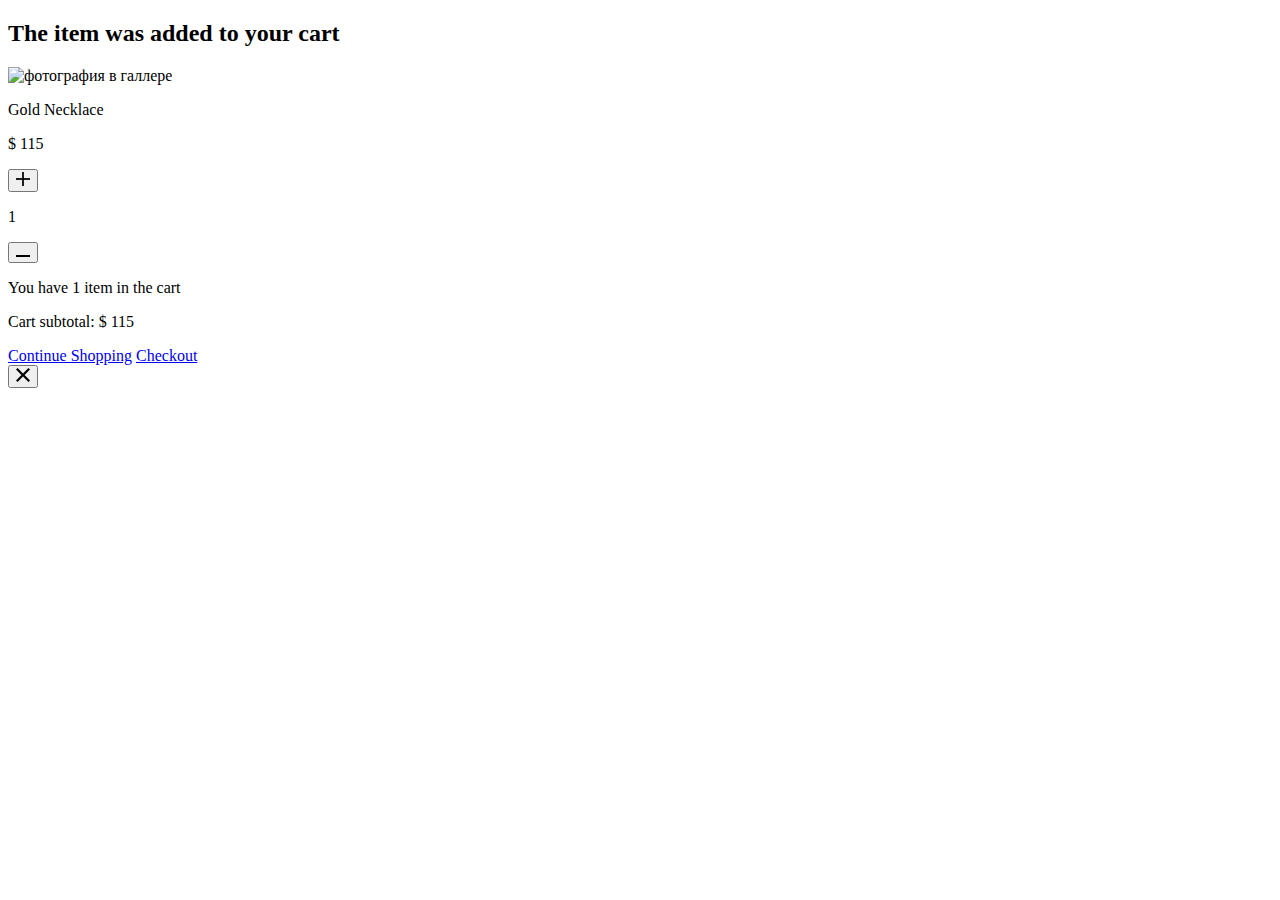
==== modal.html @ 7dd955ee "Done" ====
<!DOCTYPE html>
<html lang="ru">

<head>
  <meta charset="utf-8" />
  <title>Сайт о ювелирных изделиях</title>
  <meta name="description" content="Ювелирные изделия" />
  <meta name="keywords" content="кольца, ожерелья, серьги" />
  <meta name="viewport" content="width=device-width, initial-scale=1" />
  <link rel="preload" href="css/style.min.css" as="style" />
  <link rel="preload" href="fonts/poppins-regular.woff" as="font" />
  <link rel="preload" href="fonts/cormorant-garamond-600.woff2" as="font" />
  <link rel="stylesheet" href="css/style.min.css" />
</head>

<body class="page">
  <section class="modal">
    <div class="modal__inner">
      <div class="modal__header">
        <h2 class="modal__title">The item was added to your cart</h2>
      </div>
      <div class="modal__information">
        <div class="modal__image">
          <picture class="modal__picture">
            <source type="image/webp" srcset="img/modal-picture.webp, img/modal-picture@2x.webp 2x ">
            <img src="img/modal-picture.jpg" srcset="img/modal-picture@2x.jpg 2x" alt="фотография в галлере" width="84"
              height="79" />
            <!--width: 84, height: 79, for retina width: 168, height: 158-->
          </picture>
        </div>
        <div class="modal__info">
          <p class="modal__item">Gold Necklace </p>
          <p class="modal__price">$ 115</p>
        </div>
        <div class="modal__quantity">
          <button class="modal__plus" type="button" aria-label="добавить"><svg width="14" height="14"
              viewBox="0 0 14 14" fill="none" xmlns="http://www.w3.org/2000/svg">
              <path d="M0 6.125H14V7.875H0V6.125Z" fill="currentColor" />
              <path d="M6.125 14V0H7.875V14H6.125Z" fill="currentColor" />
            </svg></button>
          <p class="modal__unit">1</p>
          <button class="modal__minus" type="button" aria-label="удалить"><svg width="14" height="2" viewBox="0 0 14 2"
              fill="none" xmlns="http://www.w3.org/2000/svg">
              <path d="M0 0H14V2H0V0Z" fill="currentColor" />
            </svg>
          </button>
        </div>
      </div>
      <div class="modal__text">
        <div class="modal__text-inner">
          <p class="modal__text-price">You have 1 item in the cart</p>
        </div>
        <div class="modal__text-inner">
          <p class="modal__text-cart">Cart subtotal: $ 115</p>
        </div>
      </div>
      <div class="modal__buttons">
        <a class="modal__link" href="catalog.html"><span>Continue Shopping</span></a>
        <a class="modal__link" href="#"><span>Checkout</span></a>
      </div>
      <button class="modal__close" type="button" aria-label="Закрыть модальное окно">
        <svg width="14" height="14" viewBox="0 0 14 14" fill="none" xmlns="http://www.w3.org/2000/svg">
          <path
            d="M7 5.44469L12.4447 0L14 1.55531L8.55531 7L14 12.4447L12.4447 14L7 8.55531L1.55531 14L0 12.4447L5.44469 7L0 1.55531L1.55531 0L7 5.44469Z"
            fill="currentColor" />
        </svg>
      </button>
    </div>
  </section>
  <script src="js/main.js"></script>
</body>

</html>
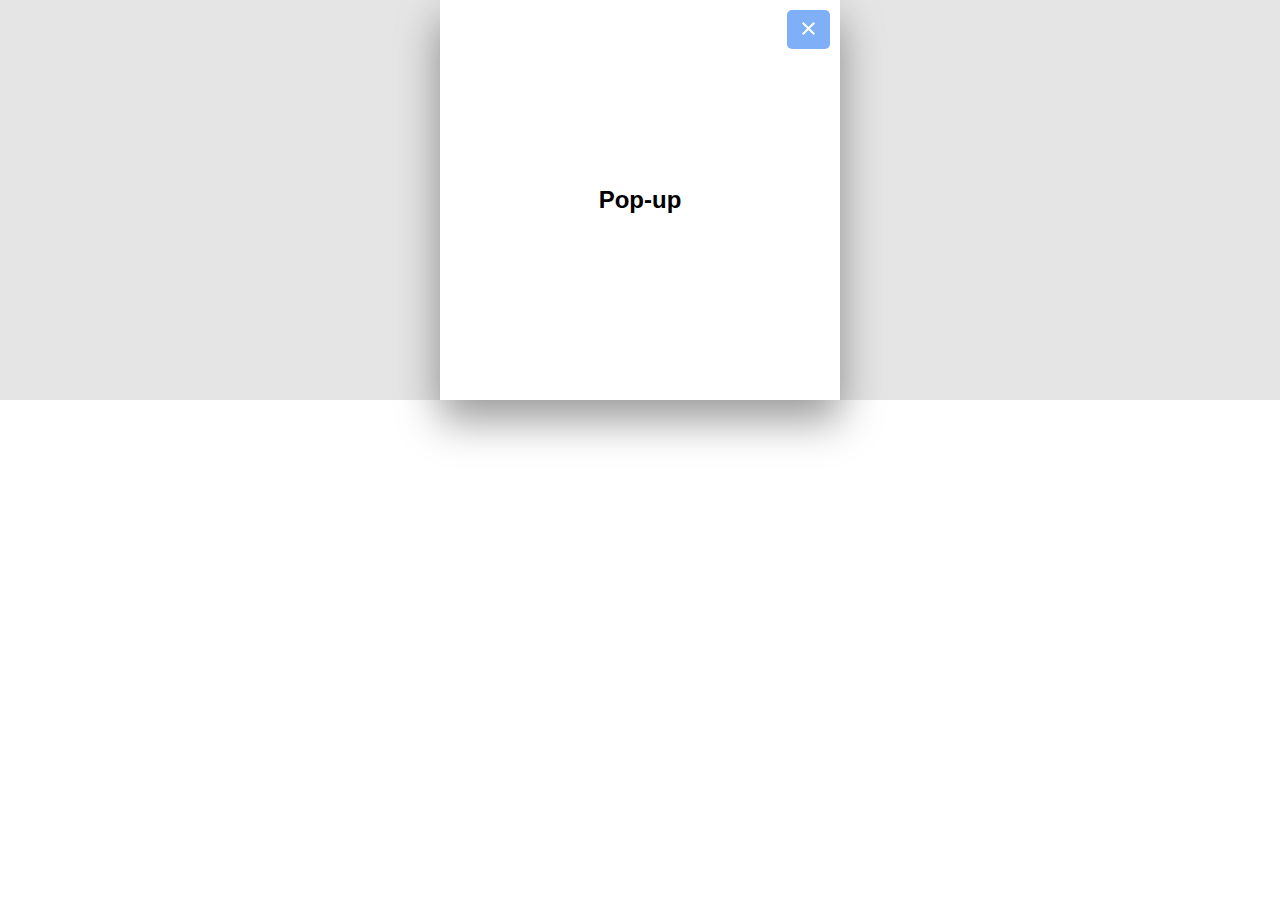
==== commit a796e3cf: "Modal done" ====
--- a/modal.html
+++ b/modal.html
@@ -1,64 +1,25 @@
 <!DOCTYPE html>
 <html lang="ru">
 
-<head>
-  <meta charset="utf-8" />
-  <title>Сайт о ювелирных изделиях</title>
-  <meta name="description" content="Ювелирные изделия" />
-  <meta name="keywords" content="кольца, ожерелья, серьги" />
-  <meta name="viewport" content="width=device-width, initial-scale=1" />
-  <link rel="preload" href="css/style.min.css" as="style" />
-  <link rel="preload" href="fonts/poppins-regular.woff" as="font" />
-  <link rel="preload" href="fonts/cormorant-garamond-600.woff2" as="font" />
-  <link rel="stylesheet" href="css/style.min.css" />
-</head>
+  <head>
+    <meta charset="utf-8" />
+    <title>NodaSoft</title>
+    <meta name="description" content="test" />
+    <meta name="keywords" content="test" />
+    <meta name="viewport" content="width=device-width, initial-scale=1" />
+    <link rel="preload" href="style.css" as="style" />
+    <link rel="preload" href="fonts/Rajdhani.woff2" as="font" />
+    <link rel="preload" href="fonts/Rajdhani.woff" as="font" />
+    <link rel="stylesheet" href="style.css" />
+  </head>
 
 <body class="page">
   <section class="modal">
     <div class="modal__inner">
       <div class="modal__header">
-        <h2 class="modal__title">The item was added to your cart</h2>
+        <h2 class="modal__title">Pop-up</h2>
       </div>
-      <div class="modal__information">
-        <div class="modal__image">
-          <picture class="modal__picture">
-            <source type="image/webp" srcset="img/modal-picture.webp, img/modal-picture@2x.webp 2x ">
-            <img src="img/modal-picture.jpg" srcset="img/modal-picture@2x.jpg 2x" alt="фотография в галлере" width="84"
-              height="79" />
-            <!--width: 84, height: 79, for retina width: 168, height: 158-->
-          </picture>
-        </div>
-        <div class="modal__info">
-          <p class="modal__item">Gold Necklace </p>
-          <p class="modal__price">$ 115</p>
-        </div>
-        <div class="modal__quantity">
-          <button class="modal__plus" type="button" aria-label="добавить"><svg width="14" height="14"
-              viewBox="0 0 14 14" fill="none" xmlns="http://www.w3.org/2000/svg">
-              <path d="M0 6.125H14V7.875H0V6.125Z" fill="currentColor" />
-              <path d="M6.125 14V0H7.875V14H6.125Z" fill="currentColor" />
-            </svg></button>
-          <p class="modal__unit">1</p>
-          <button class="modal__minus" type="button" aria-label="удалить"><svg width="14" height="2" viewBox="0 0 14 2"
-              fill="none" xmlns="http://www.w3.org/2000/svg">
-              <path d="M0 0H14V2H0V0Z" fill="currentColor" />
-            </svg>
-          </button>
-        </div>
-      </div>
-      <div class="modal__text">
-        <div class="modal__text-inner">
-          <p class="modal__text-price">You have 1 item in the cart</p>
-        </div>
-        <div class="modal__text-inner">
-          <p class="modal__text-cart">Cart subtotal: $ 115</p>
-        </div>
-      </div>
-      <div class="modal__buttons">
-        <a class="modal__link" href="catalog.html"><span>Continue Shopping</span></a>
-        <a class="modal__link" href="#"><span>Checkout</span></a>
-      </div>
-      <button class="modal__close" type="button" aria-label="Закрыть модальное окно">
+      <button class="modal__close button" type="button" aria-label="Закрыть модальное окно">
         <svg width="14" height="14" viewBox="0 0 14 14" fill="none" xmlns="http://www.w3.org/2000/svg">
           <path
             d="M7 5.44469L12.4447 0L14 1.55531L8.55531 7L14 12.4447L12.4447 14L7 8.55531L1.55531 14L0 12.4447L5.44469 7L0 1.55531L1.55531 0L7 5.44469Z"
@@ -67,7 +28,5 @@
       </button>
     </div>
   </section>
-  <script src="js/main.js"></script>
 </body>
-
 </html>
--- a/style.css
+++ b/style.css
@@ -0,0 +1,230 @@
+/* ------Fonts----- */
+
+@font-face {
+  font-family: "Rajdhani";
+  font-style: normal;
+  font-weight: 400;
+  src:
+    local("Rajdhani"),
+    local("Rajdhani"),
+    url("../src/fonts/Rajdhani.woff2") format("woff2"), /* Super Modern Browsers */
+    url("../src/fonts/Rajdhanibold.woff") format("woff"); /* Modern Browsers */
+}
+
+/* ------Global----- */
+
+body {
+  font-family: "Rajdhani", "Arial", sans-serif;
+  font-weight: 400;
+  font-size: 16px;
+  line-height: 18px;
+  margin: 0;
+}
+
+main {
+  display: flex;
+  flex-direction: column;
+  min-height: 100vh;
+  background-color: #c0dbd9;
+}
+
+*,
+*::before,
+*::after {
+  box-sizing: border-box;
+}
+
+.button {
+  cursor: pointer;
+}
+
+.button:hover,
+.button:focus {
+  color: #000;
+  background-color: grey;
+  border: 1px solid #000;
+}
+
+.button:active {
+  opacity: 0.5;
+}
+
+.button:disabled {
+  opacity: 0.1;
+}
+
+/* ------Container----- */
+
+.container {
+  max-width: 1200px;
+  margin: 0 auto;
+  padding: 0 15px;
+}
+
+@media (max-width: 1023px) {
+  .container {
+    max-width: 1023px;
+  }
+}
+
+@media (max-width: 769px) {
+  .container {
+    max-width: 719px;
+  }
+}
+
+/* ------Blocks----- */
+
+/* ------Header----- */
+
+.header {
+  padding: 41px 0 41px 30px;
+}
+
+.header,
+.footer {
+  background-color: #7faff7;
+}
+
+.header__link {
+  padding: 9px 15px;
+  color: #fff;
+  background-color: #a5c7f9;
+  text-decoration: none;
+  border-radius: 5px;
+  font-size: 20px;
+  line-height: 23px;
+}
+
+.header,
+.big-blocks {
+  margin-bottom: 15px;
+}
+
+/* ------Big-blocks----- */
+
+.big-blocks__list {
+  list-style: none;
+  padding-left: 0;
+  display: grid;
+  grid-template-rows: 1fr 1fr;
+  grid-template-columns: 1fr 1fr 1fr 1fr 1fr 1fr;
+  margin: 0;
+  grid-row-gap: 15px;
+  background-color: #b3f95a;
+}
+
+.big-blocks__item {
+  background-color: #8ad191;
+  display: flex;
+  justify-content: center;
+}
+
+.big-blocks__item svg {
+  margin-top: 68px;
+  margin-bottom: 68px;
+}
+
+.big-blocks__item:nth-child(1) {
+  grid-column-start: 1;
+  grid-column-end: 3;
+}
+
+.big-blocks__item:nth-child(2) {
+  grid-column-start: 3;
+  grid-column-end: 6;
+}
+
+.big-blocks__item:nth-child(1),
+.big-blocks__item:nth-child(2),
+.big-blocks__item:nth-child(4) {
+  margin-right: 15px;
+}
+
+.big-blocks__item:nth-child(4) {
+  grid-column-start: 1;
+  grid-column-end: 6;
+}
+
+/* ------Small-blocks----- */
+.big-blocks,
+.small-blocks {
+  flex-grow: 20;
+}
+
+.small-blocks {
+  padding: 30px;
+  background-color: #88b5bf;
+  margin-bottom: 100px;
+}
+
+.small-blocks__list {
+  display: grid;
+  grid-template-columns: repeat(auto-fit, minmax(190px, 1fr));
+  list-style: none;
+  padding-left: 0;
+  justify-items: center;
+  margin: 0;
+  grid-gap: 30px;
+}
+
+.small-blocks__item {
+  width: 20vw;
+  height: 15vw;
+  background-color: #0d89b0;
+  max-width: 255px;
+  max-height: 199px;
+}
+
+/* ------Footer----- */
+
+.footer {
+  padding: 50px 0 50px 30px;
+  flex-grow: 1;
+}
+
+/* ------Modal----- */
+
+.modal__inner {
+  display: flex;
+  flex-direction: column;
+  width: 400px;
+  min-height: 400px;
+  position: relative;
+  box-shadow: 0 20px 40px rgba(0, 0, 0, 0.4);
+  background-color: #fff;
+  padding: 35px;
+  align-items: center;
+  justify-content: center;
+}
+
+.modal {
+  position: relative;
+  display: flex;
+  justify-content: center;
+  align-items: flex-start;
+  background-color: #e5e5e5;
+}
+
+.modal__close {
+  position: absolute;
+  top: 10px;
+  right: 10px;
+  background-color: #7faff6;
+  border: none;
+  border-radius: 5px;
+  width: 43px;
+  height: 39px;
+}
+
+.modal__close svg {
+  color: #fff;
+  width: 13px;
+  height: 23px;
+}
+
+@media (max-width: 767px) {
+  .modal__inner {
+    width: 100%;
+  }
+}
--- a/style.css
+++ b/style.css
@@ -0,0 +1,230 @@
+/* ------Fonts----- */
+
+@font-face {
+  font-family: "Rajdhani";
+  font-style: normal;
+  font-weight: 400;
+  src:
+    local("Rajdhani"),
+    local("Rajdhani"),
+    url("../src/fonts/Rajdhani.woff2") format("woff2"), /* Super Modern Browsers */
+    url("../src/fonts/Rajdhanibold.woff") format("woff"); /* Modern Browsers */
+}
+
+/* ------Global----- */
+
+body {
+  font-family: "Rajdhani", "Arial", sans-serif;
+  font-weight: 400;
+  font-size: 16px;
+  line-height: 18px;
+  margin: 0;
+}
+
+main {
+  display: flex;
+  flex-direction: column;
+  min-height: 100vh;
+  background-color: #c0dbd9;
+}
+
+*,
+*::before,
+*::after {
+  box-sizing: border-box;
+}
+
+.button {
+  cursor: pointer;
+}
+
+.button:hover,
+.button:focus {
+  color: #000;
+  background-color: grey;
+  border: 1px solid #000;
+}
+
+.button:active {
+  opacity: 0.5;
+}
+
+.button:disabled {
+  opacity: 0.1;
+}
+
+/* ------Container----- */
+
+.container {
+  max-width: 1200px;
+  margin: 0 auto;
+  padding: 0 15px;
+}
+
+@media (max-width: 1023px) {
+  .container {
+    max-width: 1023px;
+  }
+}
+
+@media (max-width: 769px) {
+  .container {
+    max-width: 719px;
+  }
+}
+
+/* ------Blocks----- */
+
+/* ------Header----- */
+
+.header {
+  padding: 41px 0 41px 30px;
+}
+
+.header,
+.footer {
+  background-color: #7faff7;
+}
+
+.header__link {
+  padding: 9px 15px;
+  color: #fff;
+  background-color: #a5c7f9;
+  text-decoration: none;
+  border-radius: 5px;
+  font-size: 20px;
+  line-height: 23px;
+}
+
+.header,
+.big-blocks {
+  margin-bottom: 15px;
+}
+
+/* ------Big-blocks----- */
+
+.big-blocks__list {
+  list-style: none;
+  padding-left: 0;
+  display: grid;
+  grid-template-rows: 1fr 1fr;
+  grid-template-columns: 1fr 1fr 1fr 1fr 1fr 1fr;
+  margin: 0;
+  grid-row-gap: 15px;
+  background-color: #b3f95a;
+}
+
+.big-blocks__item {
+  background-color: #8ad191;
+  display: flex;
+  justify-content: center;
+}
+
+.big-blocks__item svg {
+  margin-top: 68px;
+  margin-bottom: 68px;
+}
+
+.big-blocks__item:nth-child(1) {
+  grid-column-start: 1;
+  grid-column-end: 3;
+}
+
+.big-blocks__item:nth-child(2) {
+  grid-column-start: 3;
+  grid-column-end: 6;
+}
+
+.big-blocks__item:nth-child(1),
+.big-blocks__item:nth-child(2),
+.big-blocks__item:nth-child(4) {
+  margin-right: 15px;
+}
+
+.big-blocks__item:nth-child(4) {
+  grid-column-start: 1;
+  grid-column-end: 6;
+}
+
+/* ------Small-blocks----- */
+.big-blocks,
+.small-blocks {
+  flex-grow: 20;
+}
+
+.small-blocks {
+  padding: 30px;
+  background-color: #88b5bf;
+  margin-bottom: 100px;
+}
+
+.small-blocks__list {
+  display: grid;
+  grid-template-columns: repeat(auto-fit, minmax(190px, 1fr));
+  list-style: none;
+  padding-left: 0;
+  justify-items: center;
+  margin: 0;
+  grid-gap: 30px;
+}
+
+.small-blocks__item {
+  width: 20vw;
+  height: 15vw;
+  background-color: #0d89b0;
+  max-width: 255px;
+  max-height: 199px;
+}
+
+/* ------Footer----- */
+
+.footer {
+  padding: 50px 0 50px 30px;
+  flex-grow: 1;
+}
+
+/* ------Modal----- */
+
+.modal__inner {
+  display: flex;
+  flex-direction: column;
+  width: 400px;
+  min-height: 400px;
+  position: relative;
+  box-shadow: 0 20px 40px rgba(0, 0, 0, 0.4);
+  background-color: #fff;
+  padding: 35px;
+  align-items: center;
+  justify-content: center;
+}
+
+.modal {
+  position: relative;
+  display: flex;
+  justify-content: center;
+  align-items: flex-start;
+  background-color: #e5e5e5;
+}
+
+.modal__close {
+  position: absolute;
+  top: 10px;
+  right: 10px;
+  background-color: #7faff6;
+  border: none;
+  border-radius: 5px;
+  width: 43px;
+  height: 39px;
+}
+
+.modal__close svg {
+  color: #fff;
+  width: 13px;
+  height: 23px;
+}
+
+@media (max-width: 767px) {
+  .modal__inner {
+    width: 100%;
+  }
+}
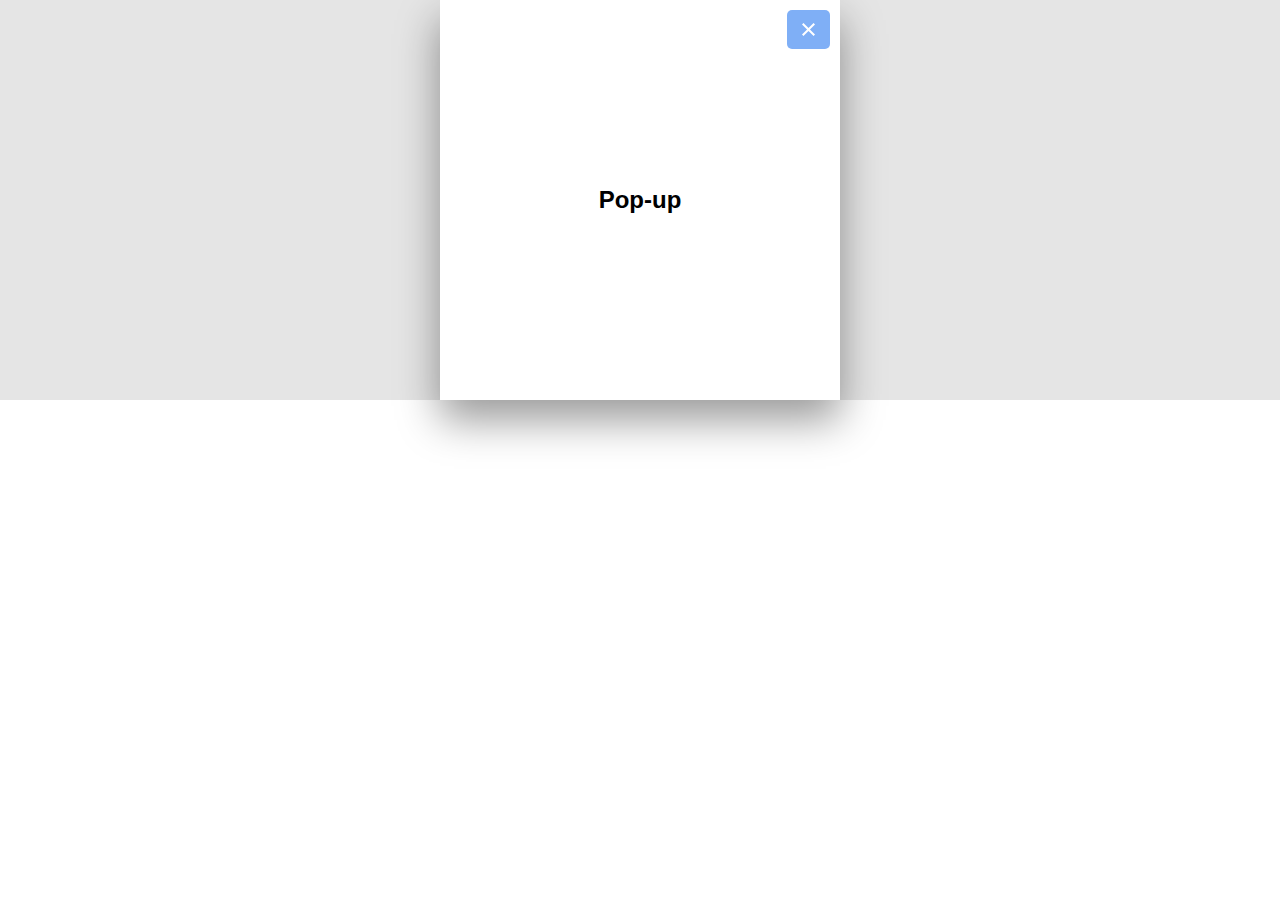
==== commit aa6e5f47: "Modal corrections" ====
--- a/modal.html
+++ b/modal.html
@@ -19,13 +19,13 @@
       <div class="modal__header">
         <h2 class="modal__title">Pop-up</h2>
       </div>
-      <button class="modal__close button" type="button" aria-label="Закрыть модальное окно">
+      <a class="modal__close button" href="index.html" aria-label="Закрыть модальное окно">
         <svg width="14" height="14" viewBox="0 0 14 14" fill="none" xmlns="http://www.w3.org/2000/svg">
           <path
             d="M7 5.44469L12.4447 0L14 1.55531L8.55531 7L14 12.4447L12.4447 14L7 8.55531L1.55531 14L0 12.4447L5.44469 7L0 1.55531L1.55531 0L7 5.44469Z"
             fill="currentColor" />
         </svg>
-      </button>
+      </a>
     </div>
   </section>
 </body>
--- a/style.css
+++ b/style.css
@@ -215,6 +215,9 @@
   border-radius: 5px;
   width: 43px;
   height: 39px;
+  display: flex;
+  justify-content: center;
+  align-items: center;
 }
 
 .modal__close svg {
--- a/style.css
+++ b/style.css
@@ -215,6 +215,9 @@
   border-radius: 5px;
   width: 43px;
   height: 39px;
+  display: flex;
+  justify-content: center;
+  align-items: center;
 }
 
 .modal__close svg {
